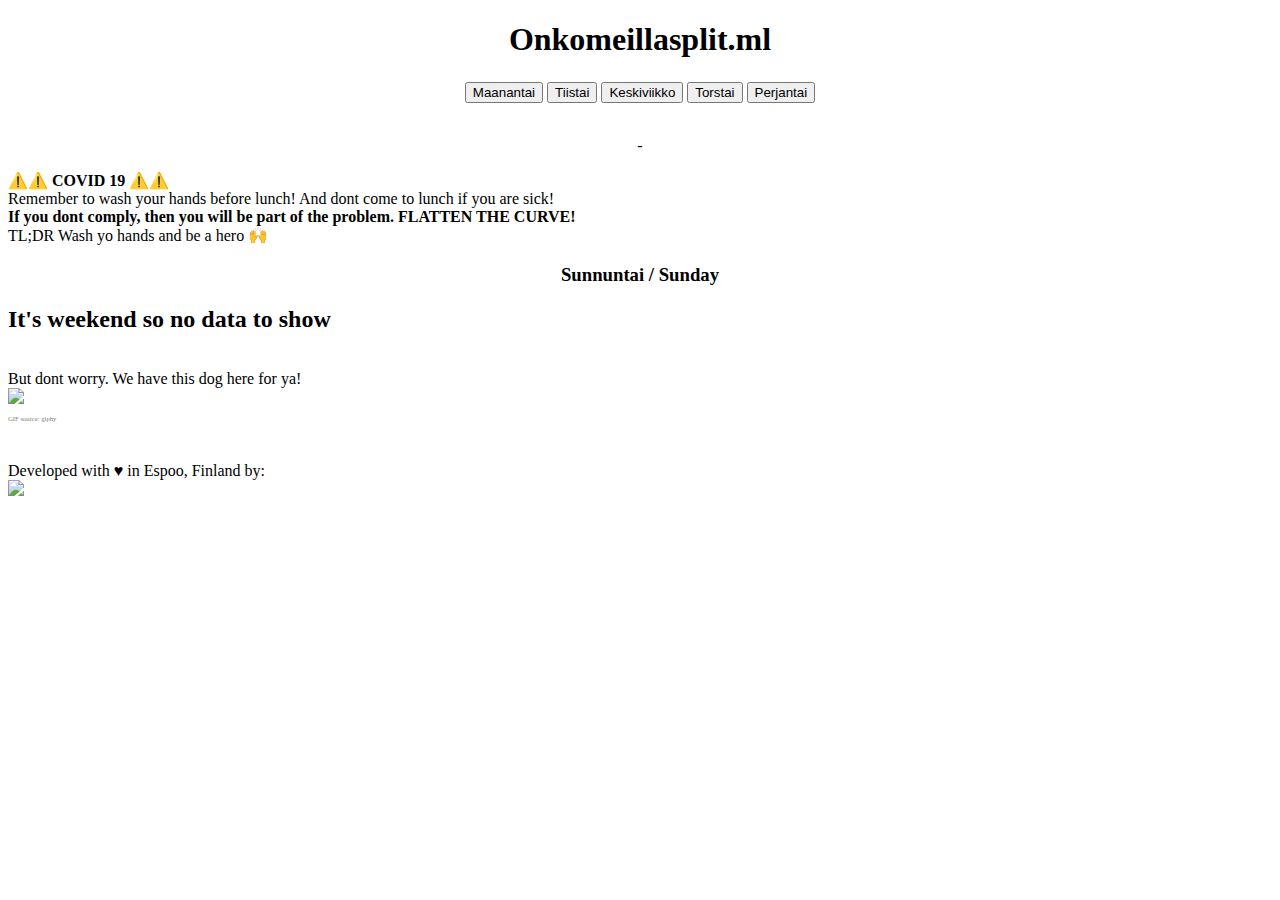
==== index.html @ 2ea2ef78 "Update to credits text at the bottom. added logo" ====
<!DOCTYPE html>
<html>
<!-- this is for the webapp thing being implemented later on <link rel="manifest" href="manifest.json"> -->
<head>
  <!-- Required meta tags -->
  <meta charset="utf-8">
  <meta name="viewport" content="width=device-width, initial-scale=1, shrink-to-fit=no">

  <!-- Bootstrap CSS -->
  <link rel="stylesheet" href="https://stackpath.bootstrapcdn.com/bootstrap/4.1.3/css/bootstrap.min.css" integrity="sha384-MCw98/SFnGE8fJT3GXwEOngsV7Zt27NXFoaoApmYm81iuXoPkFOJwJ8ERdknLPMO" crossorigin="anonymous">
  <!-- Global site tag (gtag.js) - Google Analytics -->
  <script async src="https://www.googletagmanager.com/gtag/js?id=UA-84654491-3"></script>
  <script>
    window.dataLayer = window.dataLayer || [];
    function gtag(){dataLayer.push(arguments);}
    gtag('js', new Date());

    gtag('config', 'UA-84654491-3');
  </script>
  <!-- internal CSS
  <link rel="stylesheet" href="staili.css"> -->

</head>

<body>

<div align="center" class="bg-dark text-white">
  <h1 align="center"> Onkomeillasplit.ml</h1>
  <div class="btn-group btn-group-sm">
  <button id="1" style="margin-top: 2px;" onClick="reply_click(this.id)" class="btn btn-primary btn-sm">Maanantai</button>
  <button id="2" style="margin-top: 2px;" onClick="reply_click(this.id)" class="btn btn-primary btn-sm">Tiistai</button>
    <button id="3" style="margin-top: 2px;" onClick="reply_click(this.id)" class="btn btn-primary btn-sm">Keskiviikko</button>
    <button id="4" style="margin-top: 2px;" onClick="reply_click(this.id)" class="btn btn-primary btn-sm">Torstai</button>
      <button id="5" style="margin-top: 2px;" onClick="reply_click(this.id)" class="btn btn-primary btn-sm">Perjantai</button>

</div>
      <br>
<p class="text-dark">-</p>
</div>
<!-- ALERTBOX BEGIN-->
<div class="container-fluid">
<div class="row justify-content-center">

    <div class="col-md-7 text-center">
<div class="alert alert-danger  center-block" role="alert">
  <!-- ALERTBOX TEXT BEGIN-->
            <strong>⚠️⚠️ COVID 19 ⚠️⚠️</strong>
<br>Remember to wash your hands before lunch! And dont come to lunch if you are sick!
        <br><strong> If you dont comply, then you will be part of the problem. FLATTEN THE CURVE!
</strong>
<br>
TL;DR Wash yo hands and be a hero 🙌</div>
    </div>
<!-- ALERTBOX TEXT END-->
</div>
</div>
<!-- ALERTBOX END-->
  <div id="FIRST">
    <div class="0" style="display:none">
      <h3 align="center">Sunnuntai / Sunday</h3>

    </div>
    <div class="1" style="display:none">
      <h3 align="center">Maanantai / Monday</h3>

    </div>
    <div class="2" style="display:none">
      <h3 align="center">Tiistai / Tuesday</h3>

    </div>
    <div class="3" style="display:none">
      <h3 align="center">Keskiviikko / Wednesday</h3>

    </div>
    <div class="4" style="display:none">
      <h3 align="center">Torstai / Thursday</h3>

    </div>
    <div class="5" style="display:none">
      <h3 align="center">Perjantai / Friday</h3>

    </div>
    <div class="6" style="display:none">
      <h3 align="center">Lauantai / Saturday</h3>

    </div>
  </div>

  <div class="SECOND">
    <div class="0" style="display:none">
      <div class="mx-auto" style="width: 75%;" >
      <h2>It's weekend so no data to show</h2>
      <br> But dont worry. We have this dog here for ya!</br>
      <img src="https://media.giphy.com/media/4Zo41lhzKt6iZ8xff9/giphy-downsized.gif"></img>

      <p style="font-size:5pt;color:gray" >GIF source: giphy</p>

      </div>
    </div>
    <div class="1" style="display:none">
      <h3></h3>

      <div class="mx-auto" style="width: 75%;" >
          <h3> Lower secondary Split-lunch</h3> 11:40-12:05
          <table class="table table-sm">
        <thead>
          <tr>
            <th scope="col">Kurssi</th>
            <th scope="col">Opettaja</th>

          </tr>
        </thead>
        <tbody>

          <tr>
            <th scope="row" style="width: 50%"></th>
            <td></td>

          </tr>


        </tbody>
      </table>
      <h3> Split-lunch </h3>  12:05-12:30
      <table class="table table-sm table-dark">
        <thead>
          <tr>
            <th scope="col">Kurssi</th>
            <th scope="col">Opettaja</th>

          </tr>
        </thead>
        <tbody>
          <tr>
            <th scope="row"  style="width: 50%">xLena06.3</th>
            <td>PSk</td>

          </tr>
          <tr>
            <th scope="row">xLäi04.1</th>
            <td>TLy</td>

          </tr>
          <tr>
            <th scope="row">xLps01.2</th>
            <td>MiV</td>

          </tr>
          <tr>
            <th scope="row">xLbi02.5</th>
            <td colspan="2">CFr</td>

          </tr>
          <tr>
            <th scope="row">xLfi01.4</th>
            <td colspan="2">LLa</td>

          </tr>




        </tbody>
      </table>
      <h3>Normal-lunch</h3> 12:30-12:55
      <table class="table table-sm">
      <thead>
      <tr>
        <th scope="col" style="width: 50%">Kurssi</th>
        <th scope="col">Opettaja</th>

      </tr>
      </thead>
      <tbody>
      <tr>
        <th scope="row">xLmab05.1</th>
        <td>JMa</td>

      </tr>
      <tr>
        <th scope="row">xLmaa09.4</th>
        <td>SSn</td>

      </tr>
      <tr>
        <th scope="row">xLmaa09.5</th>
        <td>LEk</td>

      </tr>
      <tr>
        <th scope="row">xLena03.3</th>
        <td>RKo</td>

      </tr>
      <tr>
        <th scope="row">xLmaa09.1</th>
        <td>HNo</td>

      </tr>
      <tr>
        <th scope="row">xLmaa09.2</th>
        <td>EH&auml;</td>

      </tr>

      </tbody>
      </table>

      <!-- MONDAY LUNCH -->
      <hr/>
       <h3>Menu for Monday</h3>

       Kasviscurrya / Vegetable curry  (*, A, G, L, M, Veg, VS)
       <br>Broileria currykastikkeessa / Chicken with curry sauce  (*, A, G, L)
       <br>Täysjyvä riisiä / Whole grain rice  (*, G, L, M, Veg)

      </div>


    </div>
    <div class="2" style="display:none">
      <h3></h3>
<!-- start of the taulukko -->
<div class="mx-auto" style="width: 75%;" >
          <h3> Lower secondary Split-lunch</h3> 11:40-12:05
    <table class="table table-sm">
  <thead>
    <tr>
      <th scope="col">Kurssi</th>
      <th scope="col">Opettaja</th>

    </tr>
  </thead>
  <tbody>
    <tr>
      <th scope="row" style="width: 50%"></th>
      <td></td>

    </tr>


  </tbody>
</table>
<h3> Split-lunch </h3>  12:05-12:30
<table class="table table-sm table-dark">
  <thead>
    <tr>
      <th scope="col">Kurssi</th>
      <th scope="col">Opettaja</th>

    </tr>
  </thead>
  <tbody>
    <tr>
      <th scope="row"  style="width: 50%">xLrua02.1</th>
      <td>CSk</td>

    </tr>
    <tr>
      <th scope="row">xLäi10.1 / xLs217.1</th>
      <td>TLy</td>

    </tr>
    <tr>
      <th scope="row">xLmaa04.2</th>
      <td colspan="2">HNo</td>

    </tr>
    <tr>
      <th scope="row">xLmaa04.5</th>
      <td colspan="2">LEk</td>

    </tr>
    <tr>
      <th scope="row">xLsab205.1 / sab307.1 / saa03.1</th>
      <td colspan="2">JSn</td>

    </tr>

  </tbody>
</table>
<h3>Normal-lunch</h3> 12:30-12:55
<table class="table table-sm">
<thead>
<tr>
  <th scope="col" style="width: 50%">Kurssi</th>
  <th scope="col">Opettaja</th>

</tr>
</thead>
<tbody>

<tr>
  <th scope="row">xLfy02.2</th>
  <td>JMa</td>

</tr>
<tr>
  <th scope="row">xLke04.3</th>
  <td>HHu</td>

</tr>
<tr>
  <th scope="row">xLmu02.2</th>
  <td>MMc</td>

</tr>
<tr>
  <th scope="row">xLshi01.1</th>
  <td>SHi</td>

</tr>
<tr>
  <th scope="row">xLrub02.1</th>
  <td>MPa</td>

</tr>
<tr>
  <th scope="row">xLeaa05.1</th>
  <td>APo</td>

</tr>

</tbody>
</table>
<!-- TUESDAY LUNCH -->
<hr/>
<h3>Menu for Tuesday</h3>

Soijanakkikeittoa / Soy sausage soup  (*, A, L, M, VS)
<br>
Makkarakeittoa / Sausage soup  (*, G, L, M)  contain pork






<br>
Mozzarella-tomaattisalaatti / Mozzarella and tomato salad


<br>
Hedelmä / Fruit
</div>

<!-- End of the taulukko -->
    </div>
    <div class="3" style="display:none">
      <div class="mx-auto" style="width: 75%;" >
          <h3> Lower secondary Split-lunch</h3> 11:40-12:05
          <table class="table table-sm">
        <thead>
          <tr>
            <th scope="col">Kurssi</th>
            <th scope="col">Opettaja</th>

          </tr>
        </thead>
        <tbody>
          <tr>
            <th scope="row" style="width: 50%"></th>
            <td></td>

          </tr>


        </tbody>
      </table>
      <h3> Split-lunch </h3>  12:05-12:30
      <table class="table table-sm table-dark">
        <thead>
          <tr>
            <th scope="col">Kurssi</th>
            <th scope="col">Opettaja</th>

          </tr>
        </thead>
        <tbody>
          <tr>
            <th scope="row"  style="width: 50%">xLmaa09.2</th>
            <td>EHä</td>

          </tr>
          <tr>
            <th scope="row">xLena06.3</th>
            <td>PSk</td>

          </tr>
          <tr>
            <th scope="row">xLmab05.1</th>
            <td colspan="2">JMa</td>

          </tr>
          <tr>
            <th scope="row">xLmaa09.4</th>
            <td colspan="2">SSn</td>

          </tr>
          <tr>
            <th scope="row">xLena03.3</th>
            <td colspan="2">RKo</td>

          </tr>
        </tbody>
      </table>
      <h3>Normal-lunch</h3> 12:30-12:55
      <table class="table table-sm">
      <thead>
      <tr>
        <th scope="col" style="width: 50%">Kurssi</th>
        <th scope="col">Opettaja</th>

      </tr>
      </thead>
      <tbody>
      <tr>
        <th scope="row">xLbi02.5</th>
        <td>CFr</td>

      </tr>
      <tr>
        <th scope="row">xLmaa09.1</th>
        <td>HNo</td>

      </tr>
      <tr>
        <th scope="row">xLmaa09.5</th>
        <td>LEk</td>

      </tr>
      <tr>
        <th scope="row">xLäi04.1</th>
        <td>TLy</td>

      </tr>
      <tr>
        <th scope="row">xLps01.2</th>
        <td>MiV</td>

      </tr>
      <tr>
        <th scope="row">xLfi01.4</th>
        <td>LLa</td>

      </tr>



      </tbody>
      </table>

      <!-- Wednesday LUNCH -->
      <hr/>
      <h3>Menu for Wednesday</h3>
      Porkkana-kaalipihvit / Carrot and cabbage patties  (*, A, L, M)
      <br>Persikkajogurttikastiketta / Yoghurt and peach sauce  (*, A, G, L)
      <br>Lohimurekepihvejä / Fish patties  (*, A, L, M)
      <br>Tillikastiketta / Dill sauce  (*, A, L)
      <br>Keitettyjä perunoita / Boiled potatoes  (*, G, L, M, Veg)
      </div>

    </div>
    <div class="4" style="display:none">
      <h3></h3>
      <div class="mx-auto" style="width: 75%;" >


          <h3> Lower secondary Split-lunch</h3> 11:40-12:05
          <table class="table table-sm">
        <thead>
          <tr>
            <th scope="col">Kurssi</th>
            <th scope="col">Opettaja</th>

          </tr>
        </thead>
        <tbody>
          <tr>
            <th scope="row" style="width: 50%"></th>
            <td></td>

          </tr>


        </tbody>
      </table>
      <h3> Split-lunch </h3>  12:05-12:30
      <table class="table table-sm table-dark">
        <thead>
          <tr>
            <th scope="col">Kurssi</th>
            <th scope="col">Opettaja</th>

          </tr>
        </thead>
        <tbody>
          <tr>
            <th scope="row"  style="width: 50%">xLäi05.5</th>
            <td>HTe</td>

          </tr>
          <tr>
            <th scope="row">xLfi01.1</th>
            <td>LLa</td>

          </tr>
          <tr>
            <th scope="row">xLfi01.2</th>
            <td colspan="2">EH&auml;</td>

          </tr>
          <tr>
            <th scope="row">xLbi02.3</th>
            <td colspan="2">ARa</td>

          </tr>

        </tbody>
      </table>
      <h3>Normal-lunch</h3> 12:30-12:55
      <table class="table table-sm">
      <thead>
      <tr>
        <th scope="col" style="width: 50%">Kurssi</th>
        <th scope="col">Opettaja</th>

      </tr>
      </thead>
      <tbody>
      <tr>
        <th scope="row">xLäi04.4</th>
        <td>TLy</td>

      </tr>
      <tr>
        <th scope="row">xLäi05.1</th>
        <td>JJu</td>

      </tr>
      <tr>
        <th scope="row">xLmaa09.3</th>
        <td>SSn</td>

      </tr>
      <tr>
        <th scope="row">xLhi02.4</th>
        <td>SHi</td>

      </tr>
      <tr>
        <th scope="row">xLs204.1</th>
        <td>MAl</td>

      </tr>
      <tr>
        <th scope="row">xLena04.5</th>
        <td>PSk</td>

      </tr>
      </tbody>
      </table>

            <!-- Thursday LUNCH -->
            <hr/>
            <h3>Menu for Thursday</h3>
            Quorn-makaronilaatikkoa / Quorn and macaroni casserole  (*, A, L)
            <br>
            Liha-makaronilaatikkoa / Meat and macaroni casserole  (A, L)

      </div>

    </div>
    <div class="5" style="display:none">
      <h3></h3>
      <div class="mx-auto" style="width: 75%;" >
          <h3> Lower secondary Split-lunch</h3> 11:40-12:05
          <table class="table table-sm">
        <thead>
          <tr>
            <th scope="col">Kurssi</th>
            <th scope="col">Opettaja</th>

          </tr>
        </thead>
        <tbody>
          <tr>
            <th scope="row" style="width: 50%"></th>
            <td></td>

          </tr>


        </tbody>
      </table>
      <h3> Split-lunch </h3>  12:05-12:30
      <table class="table table-sm table-dark">
        <thead>
          <tr>
            <th scope="col">Kurssi</th>
            <th scope="col">Opettaja</th>

          </tr>
        </thead>
        <tbody>
          <tr>
            <th scope="row"  style="width: 50%">xLrub02.3</th>
            <td>AKa</td>

          </tr>
          <tr>
            <th scope="row">xLku02.4</th>
            <td>KEs</td>

          </tr>
          <tr>
            <th scope="row">xLmaa04.1</th>
            <td colspan="2">HNo</td>

          </tr>
          <tr>
            <th scope="row">xLrub02.2</th>
            <td colspan="2">PAu</td>

          </tr>

        </tbody>
      </table>
      <h3>Normal-lunch</h3> 12:30-12:55
      <table class="table table-sm">
      <thead>
      <tr>
        <th scope="col" style="width: 50%">Kurssi</th>
        <th scope="col">Opettaja</th>

      </tr>
      </thead>
      <tbody>
      <tr>
        <th scope="row">xLfy06.1</th>
        <td>JMa</td>

      </tr>
      <tr>
        <th scope="row">xLyh12.1</th>
        <td>VKo</td>

      </tr>
      <tr>
        <th scope="row">xLke04.2</th>
        <td>HHu</td>

      </tr>
      <tr>
        <th scope="row">xLhi04.1</th>
        <td>SHi</td>

      </tr>
      <tr>
        <th scope="row">xLmaa04.4</th>
        <td>SSn</td>

      </tr>
      <tr>
        <th scope="row">xLbi04.2</th>
        <td>ARa</td>

      </tr>
      <tr>
        <th scope="row">xLrub02.4</th>
        <td colspan="2">MPa</td>

      </tr>

      </tbody>
      </table>

                  <!-- Friday LUNCH -->
                  <hr/>
                  <h3>Menu for Friday</h3>
                  Kasvispyöryköitä / Vegetable rissoles  (A, G, L, M)
                  <br>Broilerinugetteja / Chicken nuggets  (A, L, M)
                  <br>Ananaskermaviilikastiketta / Sour cream and pineapple sauce  (A, G, L)
                  <br>Täysjyvä riisiä / Whole grain rice  (*, G, L, M, Veg)
      </div>

    </div>
    <div class="6" style="display:none">

      <div class="mx-auto" style="width: 75%;" >
        <h2>It's weekend so no data to show</h2>
        <br> But dont worry. We have this dog here for ya!</br>
        <img src="https://media.giphy.com/media/4Zo41lhzKt6iZ8xff9/giphy-downsized.gif"></img>

        <p style="font-size:5pt;color:gray" >GIF source: giphy</p>

    </div>
  </div>

  <div id="credits-text" style="margin-top: 30pt;" class="text-center">Developed with &hearts; in Espoo, Finland by:
<br><img width="70pt" src="https://files.jonzo.fi/Jonzo-logo.png"></img>
   </div>


</div>
  <script src="https://code.jquery.com/jquery-3.3.1.slim.min.js" integrity="sha384-q8i/X+965DzO0rT7abK41JStQIAqVgRVzpbzo5smXKp4YfRvH+8abtTE1Pi6jizo" crossorigin="anonymous"></script>
  <script src="https://cdnjs.cloudflare.com/ajax/libs/popper.js/1.14.3/umd/popper.min.js" integrity="sha384-ZMP7rVo3mIykV+2+9J3UJ46jBk0WLaUAdn689aCwoqbBJiSnjAK/l8WvCWPIPm49" crossorigin="anonymous"></script>
  <script src="https://stackpath.bootstrapcdn.com/bootstrap/4.1.3/js/bootstrap.min.js" integrity="sha384-ChfqqxuZUCnJSK3+MXmPNIyE6ZbWh2IMqE241rYiqJxyMiZ6OW/JmZQ5stwEULTy" crossorigin="anonymous"></script>
  <script>

  var b1 = document.getElementById('b1'), b2 = document.getElementById('b2');
  function showhide() {
    var d = new Date();
    var s = document.getElementsByClassName(d.getDay());
    for (var i = 0; i < s.length; i++) {
      s[i].style.display = 'block';
     localStorage.setItem("v", d.getDay());
    }
  }
   function reply_click(clicked_id) {
      var v = localStorage.getItem("v");

      var a = new Date();
      var d = clicked_id;
      var b = document.getElementsByClassName(a.getDay())
      var s = document.getElementsByClassName(d);
      var x = document.getElementsByClassName(v);
      for (var i = 0; i < s.length; i++) {
        console.log(v);
        if (d == v) {

          s[i].style.display = 'block';






        } else {
        s[i].style.display = 'block';
        x[i].style.display = 'none';
        localStorage.setItem("v", d);
        console.log();
      }
      }
  };
  showhide();

  </script>
</body>




</html>
---- staili.css ----
#credits-text {
position: absolute;
text-align: center;

left: 50%;
font-size: 7pt;
transform: translate(-50%, -50%);

}
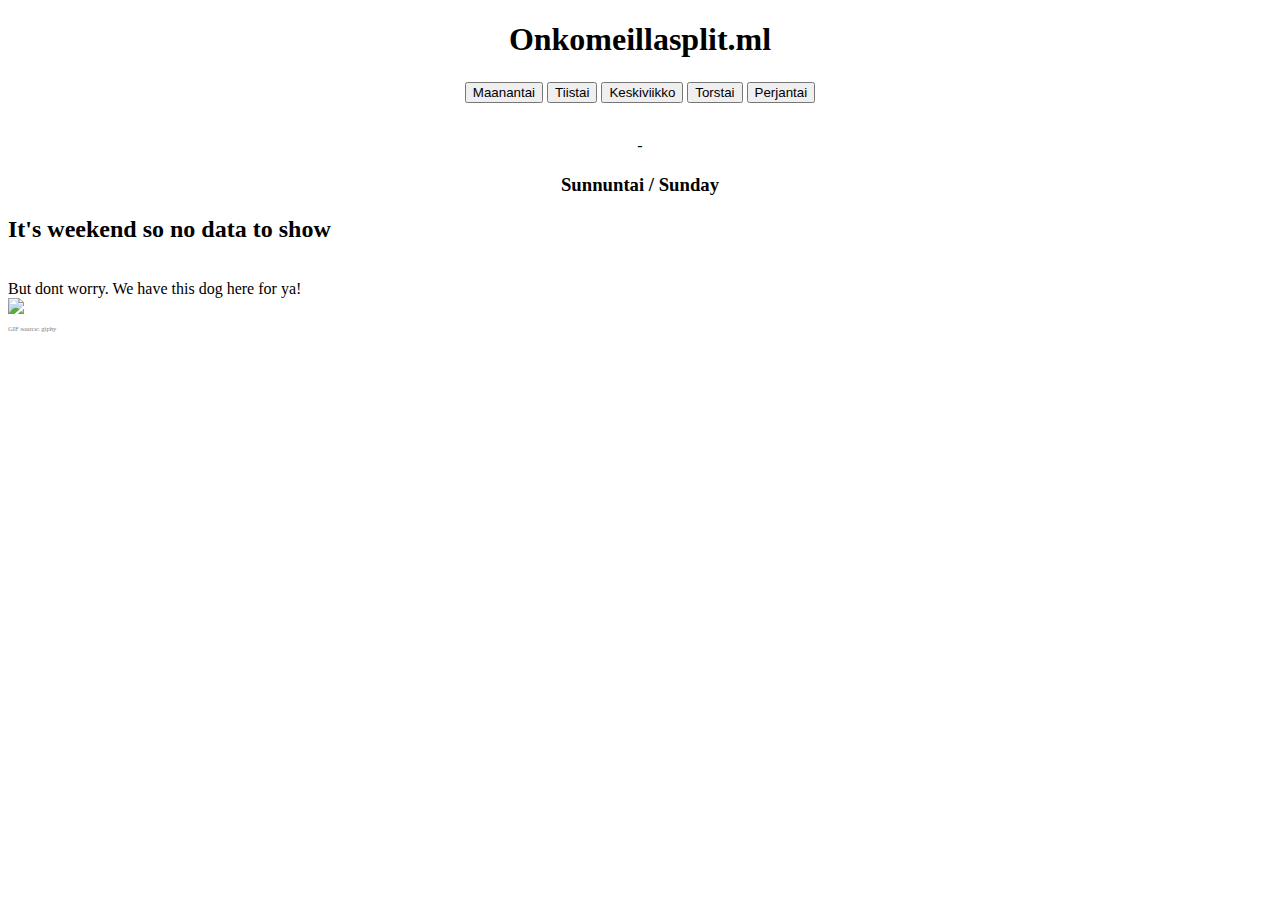
==== commit 1ec1fb1c: "Merge pull request #3 from jonnelafin/master" ====
--- a/index.html
+++ b/index.html
@@ -37,24 +37,7 @@
       <br>
 <p class="text-dark">-</p>
 </div>
-<!-- ALERTBOX BEGIN-->
-<div class="container-fluid">
-<div class="row justify-content-center">
-
-    <div class="col-md-7 text-center">
-<div class="alert alert-danger  center-block" role="alert">
-  <!-- ALERTBOX TEXT BEGIN-->
-            <strong>⚠️⚠️ COVID 19 ⚠️⚠️</strong>
-<br>Remember to wash your hands before lunch! And dont come to lunch if you are sick!
-        <br><strong> If you dont comply, then you will be part of the problem. FLATTEN THE CURVE!
-</strong>
-<br>
-TL;DR Wash yo hands and be a hero 🙌</div>
-    </div>
-<!-- ALERTBOX TEXT END-->
-</div>
-</div>
-<!-- ALERTBOX END-->
+
   <div id="FIRST">
     <div class="0" style="display:none">
       <h3 align="center">Sunnuntai / Sunday</h3>
@@ -209,11 +192,9 @@
       <!-- MONDAY LUNCH -->
       <hr/>
        <h3>Menu for Monday</h3>
-
-       Kasviscurrya / Vegetable curry  (*, A, G, L, M, Veg, VS)
-       <br>Broileria currykastikkeessa / Chicken with curry sauce  (*, A, G, L)
-       <br>Täysjyvä riisiä / Whole grain rice  (*, G, L, M, Veg)
-
+				  <p id="mon">
+                  Loading...
+				  </p>
       </div>
 
 
@@ -326,22 +307,9 @@
 <!-- TUESDAY LUNCH -->
 <hr/>
 <h3>Menu for Tuesday</h3>
-
-Soijanakkikeittoa / Soy sausage soup  (*, A, L, M, VS)
-<br>
-Makkarakeittoa / Sausage soup  (*, G, L, M)  contain pork
-
-
-
-
-
-
-<br>
-Mozzarella-tomaattisalaatti / Mozzarella and tomato salad
-
-
-<br>
-Hedelmä / Fruit
+				  <p id="tue">
+                  Loading...
+				  </p>
 </div>
 
 <!-- End of the taulukko -->
@@ -453,11 +421,9 @@
       <!-- Wednesday LUNCH -->
       <hr/>
       <h3>Menu for Wednesday</h3>
-      Porkkana-kaalipihvit / Carrot and cabbage patties  (*, A, L, M)
-      <br>Persikkajogurttikastiketta / Yoghurt and peach sauce  (*, A, G, L)
-      <br>Lohimurekepihvejä / Fish patties  (*, A, L, M)
-      <br>Tillikastiketta / Dill sauce  (*, A, L)
-      <br>Keitettyjä perunoita / Boiled potatoes  (*, G, L, M, Veg)
+				  <p id="wed">
+                  Loading...
+				  </p>
       </div>
 
     </div>
@@ -564,9 +530,9 @@
             <!-- Thursday LUNCH -->
             <hr/>
             <h3>Menu for Thursday</h3>
-            Quorn-makaronilaatikkoa / Quorn and macaroni casserole  (*, A, L)
-            <br>
-            Liha-makaronilaatikkoa / Meat and macaroni casserole  (A, L)
+				  <p id="thu">
+                  Loading...
+				  </p>
 
       </div>
 
@@ -678,10 +644,9 @@
                   <!-- Friday LUNCH -->
                   <hr/>
                   <h3>Menu for Friday</h3>
-                  Kasvispyöryköitä / Vegetable rissoles  (A, G, L, M)
-                  <br>Broilerinugetteja / Chicken nuggets  (A, L, M)
-                  <br>Ananaskermaviilikastiketta / Sour cream and pineapple sauce  (A, G, L)
-                  <br>Täysjyvä riisiä / Whole grain rice  (*, G, L, M, Veg)
+				  <p id="fri">
+                  Loading...
+				  </p>
       </div>
 
     </div>
@@ -697,17 +662,38 @@
     </div>
   </div>
 
-  <div id="credits-text" style="margin-top: 30pt;" class="text-center">Developed with &hearts; in Espoo, Finland by:
-<br><img width="70pt" src="https://files.jonzo.fi/Jonzo-logo.png"></img>
-   </div>
+<!--  <div id="credits-text">Made with &hearts; in Espoo, Finland </div> -->
 
 
 </div>
   <script src="https://code.jquery.com/jquery-3.3.1.slim.min.js" integrity="sha384-q8i/X+965DzO0rT7abK41JStQIAqVgRVzpbzo5smXKp4YfRvH+8abtTE1Pi6jizo" crossorigin="anonymous"></script>
   <script src="https://cdnjs.cloudflare.com/ajax/libs/popper.js/1.14.3/umd/popper.min.js" integrity="sha384-ZMP7rVo3mIykV+2+9J3UJ46jBk0WLaUAdn689aCwoqbBJiSnjAK/l8WvCWPIPm49" crossorigin="anonymous"></script>
   <script src="https://stackpath.bootstrapcdn.com/bootstrap/4.1.3/js/bootstrap.min.js" integrity="sha384-ChfqqxuZUCnJSK3+MXmPNIyE6ZbWh2IMqE241rYiqJxyMiZ6OW/JmZQ5stwEULTy" crossorigin="anonymous"></script>
+  
   <script>
-
+	lo = "be";
+	let dates = ["mon", "tue", "wed", "thu", "fri", "weekend", "weekend"];
+	function updateMenu(dateIndex) {
+		document.getElementById(dates[dateIndex]).innerHTML = obj.menu[dateIndex].replace("\n", ", <br \>");
+//		console.log(document.getElementById(dates[dateIndex]).innerHTML);
+	}
+	async function load() {
+		let url = 'https://eliittisafka.herokuapp.com/';
+		obj = null;
+		
+		try {
+			obj = await (await fetch(url)).json();
+		} catch(e) {
+			console.log('error fetching menu from ' + url);
+		}
+		
+//		console.log(obj.menu);
+		updateMenu(new Date().getDay()-1);
+	}
+	load();
+  </script>
+  <script>
+  var obj = {};
   var b1 = document.getElementById('b1'), b2 = document.getElementById('b2');
   function showhide() {
     var d = new Date();
@@ -716,6 +702,7 @@
       s[i].style.display = 'block';
      localStorage.setItem("v", d.getDay());
     }
+	//updateMenu();
   }
    function reply_click(clicked_id) {
       var v = localStorage.getItem("v");
@@ -741,8 +728,10 @@
         x[i].style.display = 'none';
         localStorage.setItem("v", d);
         console.log();
+		//load();
       }
       }
+	  updateMenu(d-1);
   };
   showhide();
 
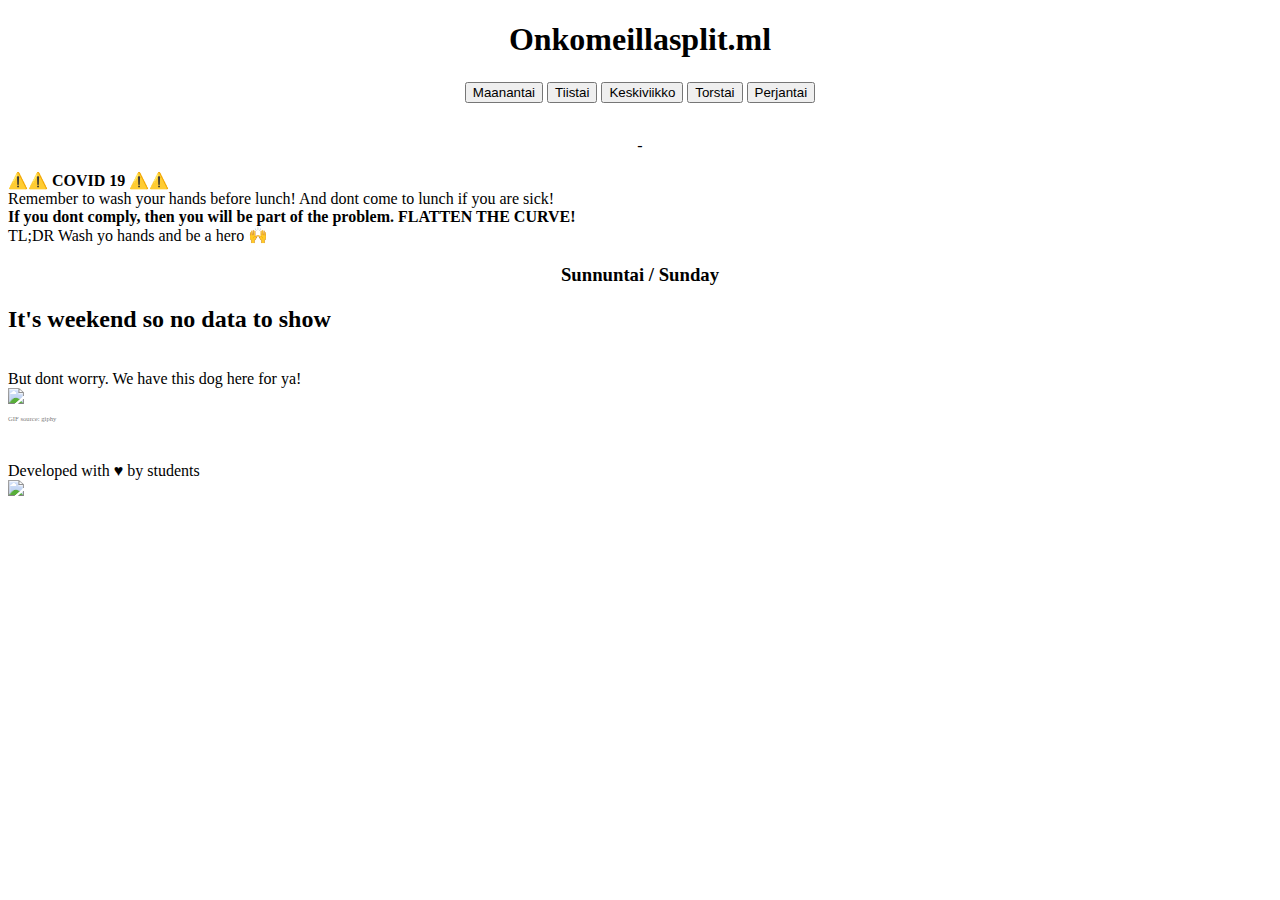
==== commit aca6ed43: "Merge pull request #1 from helkama/master" ====
--- a/index.html
+++ b/index.html
@@ -2,6 +2,8 @@
 <html>
 <!-- this is for the webapp thing being implemented later on <link rel="manifest" href="manifest.json"> -->
 <head>
+  <!-- Title -->
+  <title> onkomeillasplit.ml </title>
   <!-- Required meta tags -->
   <meta charset="utf-8">
   <meta name="viewport" content="width=device-width, initial-scale=1, shrink-to-fit=no">
@@ -37,7 +39,24 @@
       <br>
 <p class="text-dark">-</p>
 </div>
-
+<!-- ALERTBOX BEGIN-->
+<div class="container-fluid">
+<div class="row justify-content-center">
+
+    <div class="col-md-7 text-center">
+<div class="alert alert-danger  center-block" role="alert">
+  <!-- ALERTBOX TEXT BEGIN-->
+            <strong>⚠️⚠️ COVID 19 ⚠️⚠️</strong>
+<br>Remember to wash your hands before lunch! And dont come to lunch if you are sick!
+        <br><strong> If you dont comply, then you will be part of the problem. FLATTEN THE CURVE!
+</strong>
+<br>
+TL;DR Wash yo hands and be a hero 🙌</div>
+    </div>
+<!-- ALERTBOX TEXT END-->
+</div>
+</div>
+<!-- ALERTBOX END-->
   <div id="FIRST">
     <div class="0" style="display:none">
       <h3 align="center">Sunnuntai / Sunday</h3>
@@ -81,118 +100,11 @@
       </div>
     </div>
     <div class="1" style="display:none">
-      <h3></h3>
-
-      <div class="mx-auto" style="width: 75%;" >
-          <h3> Lower secondary Split-lunch</h3> 11:40-12:05
-          <table class="table table-sm">
-        <thead>
-          <tr>
-            <th scope="col">Kurssi</th>
-            <th scope="col">Opettaja</th>
-
-          </tr>
-        </thead>
-        <tbody>
-
-          <tr>
-            <th scope="row" style="width: 50%"></th>
-            <td></td>
-
-          </tr>
-
-
-        </tbody>
-      </table>
-      <h3> Split-lunch </h3>  12:05-12:30
-      <table class="table table-sm table-dark">
-        <thead>
-          <tr>
-            <th scope="col">Kurssi</th>
-            <th scope="col">Opettaja</th>
-
-          </tr>
-        </thead>
-        <tbody>
-          <tr>
-            <th scope="row"  style="width: 50%">xLena06.3</th>
-            <td>PSk</td>
-
-          </tr>
-          <tr>
-            <th scope="row">xLäi04.1</th>
-            <td>TLy</td>
-
-          </tr>
-          <tr>
-            <th scope="row">xLps01.2</th>
-            <td>MiV</td>
-
-          </tr>
-          <tr>
-            <th scope="row">xLbi02.5</th>
-            <td colspan="2">CFr</td>
-
-          </tr>
-          <tr>
-            <th scope="row">xLfi01.4</th>
-            <td colspan="2">LLa</td>
-
-          </tr>
-
-
-
-
-        </tbody>
-      </table>
-      <h3>Normal-lunch</h3> 12:30-12:55
-      <table class="table table-sm">
-      <thead>
-      <tr>
-        <th scope="col" style="width: 50%">Kurssi</th>
-        <th scope="col">Opettaja</th>
-
-      </tr>
-      </thead>
-      <tbody>
-      <tr>
-        <th scope="row">xLmab05.1</th>
-        <td>JMa</td>
-
-      </tr>
-      <tr>
-        <th scope="row">xLmaa09.4</th>
-        <td>SSn</td>
-
-      </tr>
-      <tr>
-        <th scope="row">xLmaa09.5</th>
-        <td>LEk</td>
-
-      </tr>
-      <tr>
-        <th scope="row">xLena03.3</th>
-        <td>RKo</td>
-
-      </tr>
-      <tr>
-        <th scope="row">xLmaa09.1</th>
-        <td>HNo</td>
-
-      </tr>
-      <tr>
-        <th scope="row">xLmaa09.2</th>
-        <td>EH&auml;</td>
-
-      </tr>
-
-      </tbody>
-      </table>
-
+		
       <!-- MONDAY LUNCH -->
       <hr/>
-       <h3>Menu for Monday</h3>
-				  <p id="mon">
+       <h3 class="mx-auto" style="width: 75%;">Menu for Monday</h3>
+				  <p id="mon" class="mx-auto" style="width: 75%;">
                   Loading...
 				  </p>
       </div>
@@ -200,114 +112,10 @@
 
     </div>
     <div class="2" style="display:none">
-      <h3></h3>
-<!-- start of the taulukko -->
-<div class="mx-auto" style="width: 75%;" >
-          <h3> Lower secondary Split-lunch</h3> 11:40-12:05
-    <table class="table table-sm">
-  <thead>
-    <tr>
-      <th scope="col">Kurssi</th>
-      <th scope="col">Opettaja</th>
-
-    </tr>
-  </thead>
-  <tbody>
-    <tr>
-      <th scope="row" style="width: 50%"></th>
-      <td></td>
-
-    </tr>
-
-
-  </tbody>
-</table>
-<h3> Split-lunch </h3>  12:05-12:30
-<table class="table table-sm table-dark">
-  <thead>
-    <tr>
-      <th scope="col">Kurssi</th>
-      <th scope="col">Opettaja</th>
-
-    </tr>
-  </thead>
-  <tbody>
-    <tr>
-      <th scope="row"  style="width: 50%">xLrua02.1</th>
-      <td>CSk</td>
-
-    </tr>
-    <tr>
-      <th scope="row">xLäi10.1 / xLs217.1</th>
-      <td>TLy</td>
-
-    </tr>
-    <tr>
-      <th scope="row">xLmaa04.2</th>
-      <td colspan="2">HNo</td>
-
-    </tr>
-    <tr>
-      <th scope="row">xLmaa04.5</th>
-      <td colspan="2">LEk</td>
-
-    </tr>
-    <tr>
-      <th scope="row">xLsab205.1 / sab307.1 / saa03.1</th>
-      <td colspan="2">JSn</td>
-
-    </tr>
-
-  </tbody>
-</table>
-<h3>Normal-lunch</h3> 12:30-12:55
-<table class="table table-sm">
-<thead>
-<tr>
-  <th scope="col" style="width: 50%">Kurssi</th>
-  <th scope="col">Opettaja</th>
-
-</tr>
-</thead>
-<tbody>
-
-<tr>
-  <th scope="row">xLfy02.2</th>
-  <td>JMa</td>
-
-</tr>
-<tr>
-  <th scope="row">xLke04.3</th>
-  <td>HHu</td>
-
-</tr>
-<tr>
-  <th scope="row">xLmu02.2</th>
-  <td>MMc</td>
-
-</tr>
-<tr>
-  <th scope="row">xLshi01.1</th>
-  <td>SHi</td>
-
-</tr>
-<tr>
-  <th scope="row">xLrub02.1</th>
-  <td>MPa</td>
-
-</tr>
-<tr>
-  <th scope="row">xLeaa05.1</th>
-  <td>APo</td>
-
-</tr>
-
-</tbody>
-</table>
 <!-- TUESDAY LUNCH -->
 <hr/>
-<h3>Menu for Tuesday</h3>
-				  <p id="tue">
+<h3 class="mx-auto" style="width: 75%;">Menu for Tuesday</h3>
+				  <p id="tue" class="mx-auto" style="width: 75%;">
                   Loading...
 				  </p>
 </div>
@@ -315,222 +123,22 @@
 <!-- End of the taulukko -->
     </div>
     <div class="3" style="display:none">
-      <div class="mx-auto" style="width: 75%;" >
-          <h3> Lower secondary Split-lunch</h3> 11:40-12:05
-          <table class="table table-sm">
-        <thead>
-          <tr>
-            <th scope="col">Kurssi</th>
-            <th scope="col">Opettaja</th>
-
-          </tr>
-        </thead>
-        <tbody>
-          <tr>
-            <th scope="row" style="width: 50%"></th>
-            <td></td>
-
-          </tr>
-
-
-        </tbody>
-      </table>
-      <h3> Split-lunch </h3>  12:05-12:30
-      <table class="table table-sm table-dark">
-        <thead>
-          <tr>
-            <th scope="col">Kurssi</th>
-            <th scope="col">Opettaja</th>
-
-          </tr>
-        </thead>
-        <tbody>
-          <tr>
-            <th scope="row"  style="width: 50%">xLmaa09.2</th>
-            <td>EHä</td>
-
-          </tr>
-          <tr>
-            <th scope="row">xLena06.3</th>
-            <td>PSk</td>
-
-          </tr>
-          <tr>
-            <th scope="row">xLmab05.1</th>
-            <td colspan="2">JMa</td>
-
-          </tr>
-          <tr>
-            <th scope="row">xLmaa09.4</th>
-            <td colspan="2">SSn</td>
-
-          </tr>
-          <tr>
-            <th scope="row">xLena03.3</th>
-            <td colspan="2">RKo</td>
-
-          </tr>
-        </tbody>
-      </table>
-      <h3>Normal-lunch</h3> 12:30-12:55
-      <table class="table table-sm">
-      <thead>
-      <tr>
-        <th scope="col" style="width: 50%">Kurssi</th>
-        <th scope="col">Opettaja</th>
-
-      </tr>
-      </thead>
-      <tbody>
-      <tr>
-        <th scope="row">xLbi02.5</th>
-        <td>CFr</td>
-
-      </tr>
-      <tr>
-        <th scope="row">xLmaa09.1</th>
-        <td>HNo</td>
-
-      </tr>
-      <tr>
-        <th scope="row">xLmaa09.5</th>
-        <td>LEk</td>
-
-      </tr>
-      <tr>
-        <th scope="row">xLäi04.1</th>
-        <td>TLy</td>
-
-      </tr>
-      <tr>
-        <th scope="row">xLps01.2</th>
-        <td>MiV</td>
-
-      </tr>
-      <tr>
-        <th scope="row">xLfi01.4</th>
-        <td>LLa</td>
-
-      </tr>
-
-
-
-      </tbody>
-      </table>
 
       <!-- Wednesday LUNCH -->
       <hr/>
-      <h3>Menu for Wednesday</h3>
-				  <p id="wed">
+      <h3 class="mx-auto" style="width: 75%;">Menu for Wednesday</h3>
+				  <p id="wed" class="mx-auto" style="width: 75%;">
                   Loading...
 				  </p>
       </div>
 
     </div>
     <div class="4" style="display:none">
-      <h3></h3>
-      <div class="mx-auto" style="width: 75%;" >
-
-
-          <h3> Lower secondary Split-lunch</h3> 11:40-12:05
-          <table class="table table-sm">
-        <thead>
-          <tr>
-            <th scope="col">Kurssi</th>
-            <th scope="col">Opettaja</th>
-
-          </tr>
-        </thead>
-        <tbody>
-          <tr>
-            <th scope="row" style="width: 50%"></th>
-            <td></td>
-
-          </tr>
-
-
-        </tbody>
-      </table>
-      <h3> Split-lunch </h3>  12:05-12:30
-      <table class="table table-sm table-dark">
-        <thead>
-          <tr>
-            <th scope="col">Kurssi</th>
-            <th scope="col">Opettaja</th>
-
-          </tr>
-        </thead>
-        <tbody>
-          <tr>
-            <th scope="row"  style="width: 50%">xLäi05.5</th>
-            <td>HTe</td>
-
-          </tr>
-          <tr>
-            <th scope="row">xLfi01.1</th>
-            <td>LLa</td>
-
-          </tr>
-          <tr>
-            <th scope="row">xLfi01.2</th>
-            <td colspan="2">EH&auml;</td>
-
-          </tr>
-          <tr>
-            <th scope="row">xLbi02.3</th>
-            <td colspan="2">ARa</td>
-
-          </tr>
-
-        </tbody>
-      </table>
-      <h3>Normal-lunch</h3> 12:30-12:55
-      <table class="table table-sm">
-      <thead>
-      <tr>
-        <th scope="col" style="width: 50%">Kurssi</th>
-        <th scope="col">Opettaja</th>
-
-      </tr>
-      </thead>
-      <tbody>
-      <tr>
-        <th scope="row">xLäi04.4</th>
-        <td>TLy</td>
-
-      </tr>
-      <tr>
-        <th scope="row">xLäi05.1</th>
-        <td>JJu</td>
-
-      </tr>
-      <tr>
-        <th scope="row">xLmaa09.3</th>
-        <td>SSn</td>
-
-      </tr>
-      <tr>
-        <th scope="row">xLhi02.4</th>
-        <td>SHi</td>
-
-      </tr>
-      <tr>
-        <th scope="row">xLs204.1</th>
-        <td>MAl</td>
-
-      </tr>
-      <tr>
-        <th scope="row">xLena04.5</th>
-        <td>PSk</td>
-
-      </tr>
-      </tbody>
-      </table>
 
             <!-- Thursday LUNCH -->
             <hr/>
-            <h3>Menu for Thursday</h3>
-				  <p id="thu">
+            <h3 class="mx-auto" style="width: 75%;">Menu for Thursday</h3>
+				  <p id="thu" class="mx-auto" style="width: 75%;">
                   Loading...
 				  </p>
 
@@ -538,113 +146,11 @@
 
     </div>
     <div class="5" style="display:none">
-      <h3></h3>
-      <div class="mx-auto" style="width: 75%;" >
-          <h3> Lower secondary Split-lunch</h3> 11:40-12:05
-          <table class="table table-sm">
-        <thead>
-          <tr>
-            <th scope="col">Kurssi</th>
-            <th scope="col">Opettaja</th>
-
-          </tr>
-        </thead>
-        <tbody>
-          <tr>
-            <th scope="row" style="width: 50%"></th>
-            <td></td>
-
-          </tr>
-
-
-        </tbody>
-      </table>
-      <h3> Split-lunch </h3>  12:05-12:30
-      <table class="table table-sm table-dark">
-        <thead>
-          <tr>
-            <th scope="col">Kurssi</th>
-            <th scope="col">Opettaja</th>
-
-          </tr>
-        </thead>
-        <tbody>
-          <tr>
-            <th scope="row"  style="width: 50%">xLrub02.3</th>
-            <td>AKa</td>
-
-          </tr>
-          <tr>
-            <th scope="row">xLku02.4</th>
-            <td>KEs</td>
-
-          </tr>
-          <tr>
-            <th scope="row">xLmaa04.1</th>
-            <td colspan="2">HNo</td>
-
-          </tr>
-          <tr>
-            <th scope="row">xLrub02.2</th>
-            <td colspan="2">PAu</td>
-
-          </tr>
-
-        </tbody>
-      </table>
-      <h3>Normal-lunch</h3> 12:30-12:55
-      <table class="table table-sm">
-      <thead>
-      <tr>
-        <th scope="col" style="width: 50%">Kurssi</th>
-        <th scope="col">Opettaja</th>
-
-      </tr>
-      </thead>
-      <tbody>
-      <tr>
-        <th scope="row">xLfy06.1</th>
-        <td>JMa</td>
-
-      </tr>
-      <tr>
-        <th scope="row">xLyh12.1</th>
-        <td>VKo</td>
-
-      </tr>
-      <tr>
-        <th scope="row">xLke04.2</th>
-        <td>HHu</td>
-
-      </tr>
-      <tr>
-        <th scope="row">xLhi04.1</th>
-        <td>SHi</td>
-
-      </tr>
-      <tr>
-        <th scope="row">xLmaa04.4</th>
-        <td>SSn</td>
-
-      </tr>
-      <tr>
-        <th scope="row">xLbi04.2</th>
-        <td>ARa</td>
-
-      </tr>
-      <tr>
-        <th scope="row">xLrub02.4</th>
-        <td colspan="2">MPa</td>
-
-      </tr>
-
-      </tbody>
-      </table>
 
                   <!-- Friday LUNCH -->
                   <hr/>
-                  <h3>Menu for Friday</h3>
-				  <p id="fri">
+                  <h3 class="mx-auto" style="width: 75%;">Menu for Friday</h3>
+				  <p id="fri" class="mx-auto" style="width: 75%;">
                   Loading...
 				  </p>
       </div>
@@ -662,7 +168,9 @@
     </div>
   </div>
 
-<!--  <div id="credits-text">Made with &hearts; in Espoo, Finland </div> -->
+  <div id="credits-text" style="margin-top: 30pt;" class="text-center">Developed with &hearts; by students
+<br><a href="https://github.com/helkama/onkomeillasplit.ml"><img width="50pt" src="https://files.jonzo.fi/GitHub_Logo.png"></img></a>
+   </div>
 
 
 </div>
@@ -674,8 +182,88 @@
 	lo = "be";
 	let dates = ["mon", "tue", "wed", "thu", "fri", "weekend", "weekend"];
 	function updateMenu(dateIndex) {
-		document.getElementById(dates[dateIndex]).innerHTML = obj.menu[dateIndex].replace("\n", ", <br \>");
+		if(dateIndex > 4){
+			return(false);
+		}
+		if(dateIndex < 0){
+			return(false);
+		}
+		document.getElementById(dates[dateIndex]).innerHTML = "<ul><li>" + obj.menu[dateIndex].replace(/\n/g, ", <br \><li>") + "</li></ul>";
+		return(true);
 //		console.log(document.getElementById(dates[dateIndex]).innerHTML);
+	}
+	function updateTables(dateIndex) {
+		if(dateIndex > 5){
+			return(false);
+		}
+		if(dateIndex < 1){
+			return(false);
+		}
+		var table = `
+					  <h3></h3>
+					  <div class="mx-auto" style="width: 75%;" >
+						<tbody>
+						  <tr>
+							<th scope="row" style="width: 50%"></th>
+							<td></td>
+
+						  </tr>
+
+
+						</tbody>
+					  </table>
+					  <h3> Split-lunch </h3>  12:05-12:30
+					  <table class="table table-sm table-dark">
+					  <thead>
+						  <tr>
+							<th scope="col">Kurssi</th>
+							<th scope="col">Opettaja</th>
+
+						  </tr>
+						</thead>
+						<tbody>
+					`;
+		var splitTod = obj["sheets_splitLunch"][dateIndex-1];
+		var normTod = obj["sheets_normalLunch"][dateIndex-1];
+//		console.log(splitTod);
+		for(var i in splitTod){
+//			console.log(splitTod[i]);
+			var classN  = splitTod[i].split("(")[0];
+			var teachN  = splitTod[i].split("(")[1].replace("(","").replace(")","");
+			table = table + `
+			  <tr>
+				<th scope="row"  style="width: 50%">` + classN + `</th>
+				<td>`+teachN+`</td>
+
+			  </tr>`;
+		}
+		table = table + `
+		</table>
+		  <h3>Normal-lunch</h3> 12:30-12:55
+		  <table class="table table-sm">
+		  <thead>
+		  <tr>
+			<th scope="col" style="width: 50%">Kurssi</th>
+			<th scope="col">Opettaja</th>
+
+		  </tr>
+		  </thead>
+		  <tbody>
+		`;
+		for(var i in normTod){
+//			console.log(normTod[i]);
+			var classN  = normTod[i].split("(")[0];
+			var teachN  = normTod[i].split("(")[1].replace("(","").replace(")","");
+			table = table + `
+			  <tr>
+				<th scope="row"  style="width: 50%">` + classN + `</th>
+				<td>`+teachN+`</td>
+
+			  </tr>`;
+		}
+		table = table + "</tbody></table>";
+		document.getElementsByClassName(dateIndex + "")[0].innerHTML = table;
+		return(true);
 	}
 	async function load() {
 		let url = 'https://eliittisafka.herokuapp.com/';
@@ -689,6 +277,7 @@
 		
 //		console.log(obj.menu);
 		updateMenu(new Date().getDay()-1);
+		updateTables(new Date().getDay());
 	}
 	load();
   </script>
@@ -732,6 +321,7 @@
       }
       }
 	  updateMenu(d-1);
+	  updateTables(d);
   };
   showhide();
 
